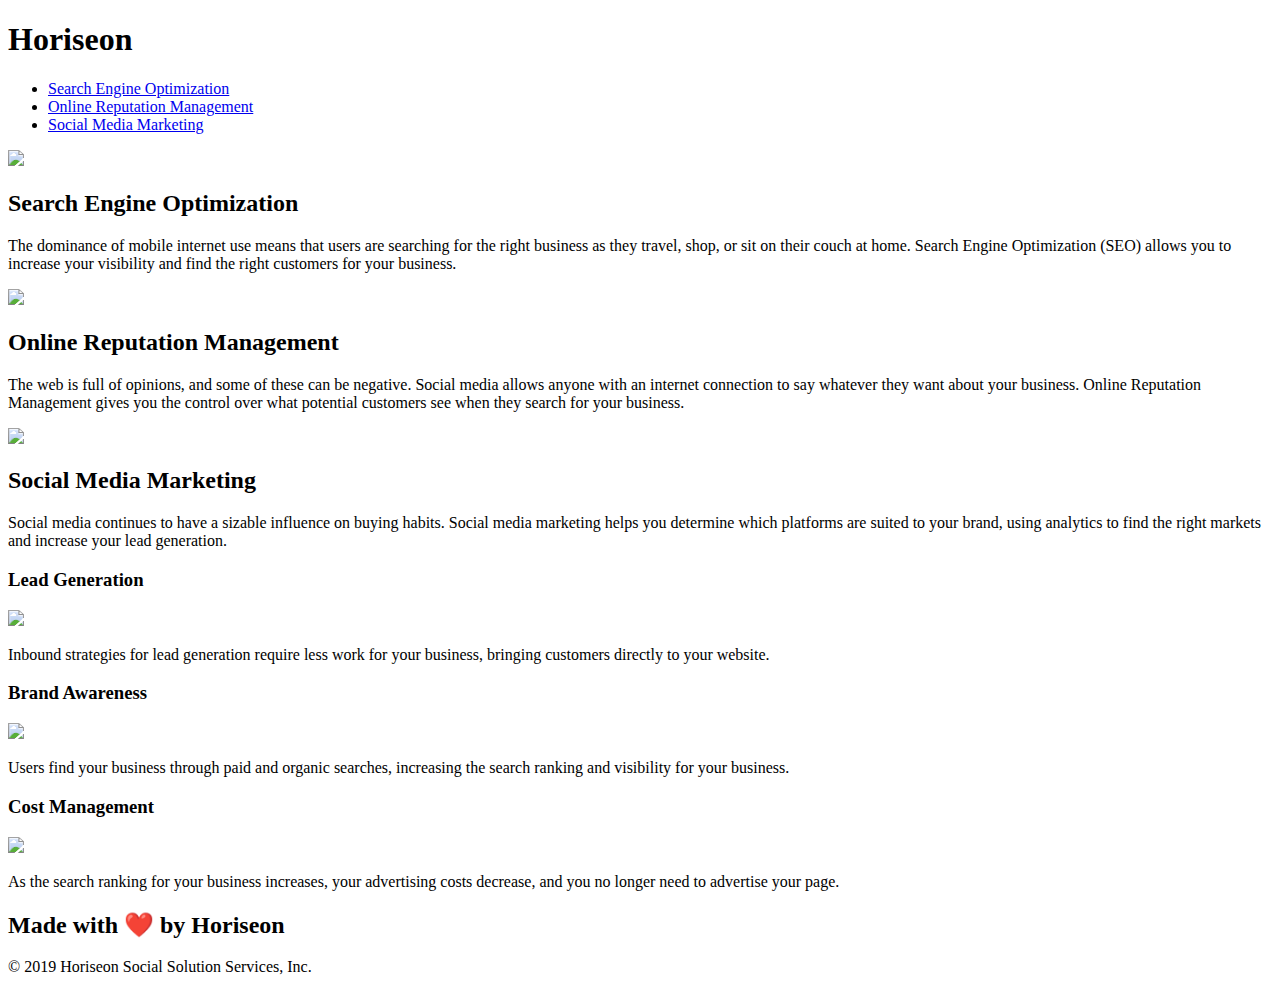
==== index.html @ 771008c9 "Moved index.html to root" ====
<!DOCTYPE html>
<html lang="en-us">

<head>
    <meta charset="UTF-8" />
    <link rel="stylesheet" href="./assets/css/style.css">
    <title>Challenge 1 - Kenny Li</title>
</head>

<body>
    <div class="header">
        <h1>Hori<span class="seo">seo</span>n</h1>
        <div>
            <ul>
                <li>
                    <a href="#search-engine-optimization">Search Engine Optimization</a>
                </li>
                <li>
                    <a href="#online-reputation-management">Online Reputation Management</a>
                </li>
                <li>
                    <a href="#social-media-marketing">Social Media Marketing</a>
                </li>
            </ul>
        </div>
    </div>
    <div class="hero"></div>
    <div class="content">
        <div id = "search-engine-optimization" class="body-content-blue-blocks">
            <img src="./assets/images/search-engine-optimization.jpg" class="float-left" />
            <h2>Search Engine Optimization</h2>
            <p>
                The dominance of mobile internet use means that users are searching for the right business as they travel, shop, or sit on their couch at home. Search Engine Optimization (SEO) allows you to increase your visibility and find the right customers for your business.
            </p>
        </div>
        <div id="online-reputation-management" class="body-content-blue-blocks">
            <img src="./assets/images/online-reputation-management.jpg" class="float-right" />
            <h2>Online Reputation Management</h2>
            <p>
                The web is full of opinions, and some of these can be negative. Social media allows anyone with an internet connection to say whatever they want about your business. Online Reputation Management gives you the control over what potential customers see when they search for your business.
            </p>
        </div>
        <div id="social-media-marketing" class="body-content-blue-blocks">
            <img src="./assets/images/social-media-marketing.jpg" class="float-left" />
            <h2>Social Media Marketing</h2>
            <p>
                Social media continues to have a sizable influence on buying habits. Social media marketing helps you determine which platforms are suited to your brand, using analytics to find the right markets and increase your lead generation.
            </p>
        </div>
    </div>
    <div class="benefits-side-bar">
        <div class="benefit-side-bar-item">
            <h3>Lead Generation</h3>
            <img src="./assets/images/lead-generation.png" />
            <p>
                Inbound strategies for lead generation require less work for your business, bringing customers directly to your website.
            </p>
        </div>
        <div class="benefit-side-bar-item">
            <h3>Brand Awareness</h3>
            <img src="./assets/images/brand-awareness.png" />
            <p>
                Users find your business through paid and organic searches, increasing the search ranking and visibility for your business.
            </p>
        </div>
        <div class="benefit-side-bar-item">
            <h3>Cost Management</h3>
            <img src="./assets/images/cost-management.png"></img>
            <p>
                As the search ranking for your business increases, your advertising costs decrease, and you no longer need to advertise your page.
            </p>
        </div>
    </div>
    <div class="footer">
        <h2>Made with ❤️️ by Horiseon</h2>
        <p>
            &copy; 2019 Horiseon Social Solution Services, Inc.
        </p>
    </div>
</body>

</html>
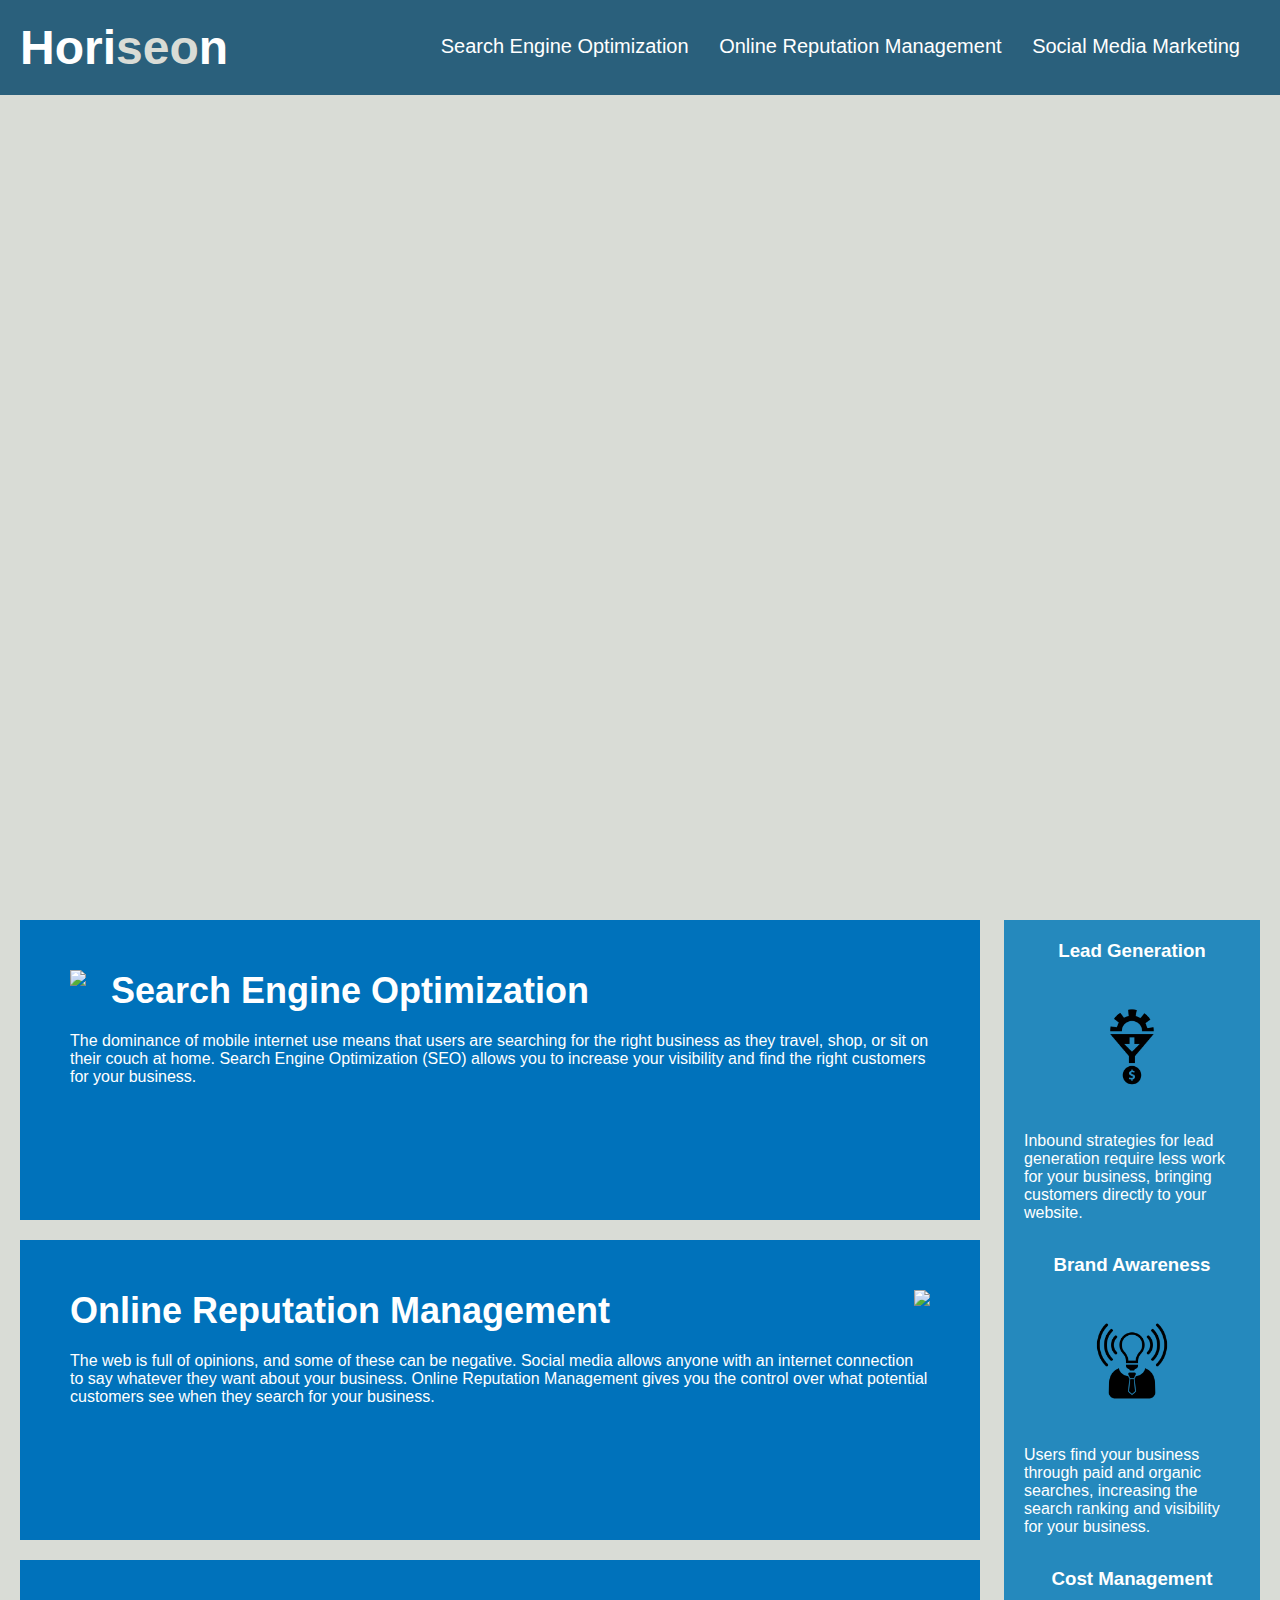
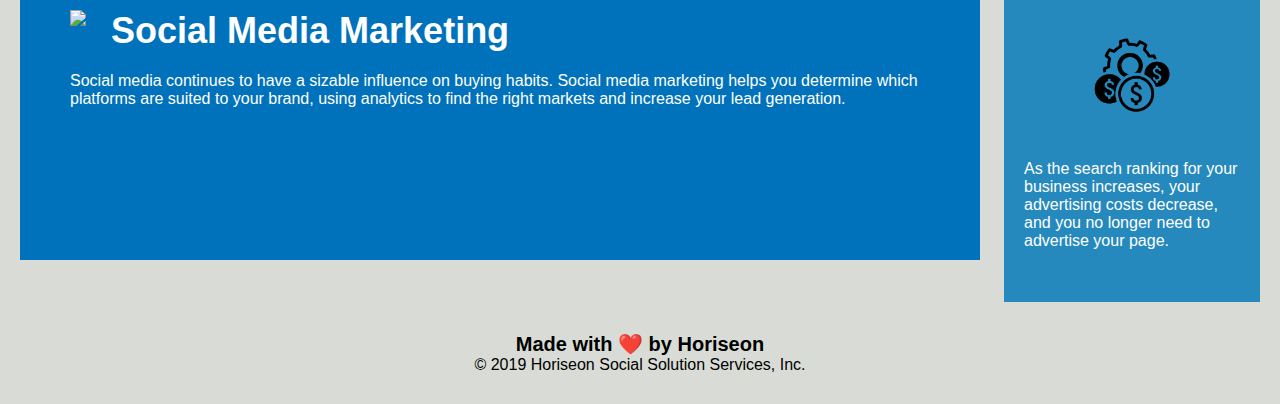
==== commit 75d3653c: "Merge pull request #12 from kcl20/dev" ====
--- a/index.html
+++ b/index.html
@@ -3,7 +3,7 @@
 
 <head>
     <meta charset="UTF-8" />
-    <link rel="stylesheet" href="./assets/css/style.css">
+    <link rel="stylesheet" href="/Develop/assets/css/style.css">
     <title>Challenge 1 - Kenny Li</title>
 </head>
 
@@ -27,21 +27,21 @@
     <div class="hero"></div>
     <div class="content">
         <div id = "search-engine-optimization" class="body-content-blue-blocks">
-            <img src="./assets/images/search-engine-optimization.jpg" class="float-left" />
+            <img src="/develop/assets/images/search-engine-optimization.jpg" class="float-left" />
             <h2>Search Engine Optimization</h2>
             <p>
                 The dominance of mobile internet use means that users are searching for the right business as they travel, shop, or sit on their couch at home. Search Engine Optimization (SEO) allows you to increase your visibility and find the right customers for your business.
             </p>
         </div>
         <div id="online-reputation-management" class="body-content-blue-blocks">
-            <img src="./assets/images/online-reputation-management.jpg" class="float-right" />
+            <img src="/Develop/assets/images/online-reputation-management.jpg" class="float-right" />
             <h2>Online Reputation Management</h2>
             <p>
                 The web is full of opinions, and some of these can be negative. Social media allows anyone with an internet connection to say whatever they want about your business. Online Reputation Management gives you the control over what potential customers see when they search for your business.
             </p>
         </div>
         <div id="social-media-marketing" class="body-content-blue-blocks">
-            <img src="./assets/images/social-media-marketing.jpg" class="float-left" />
+            <img src="/Develop/assets/images/social-media-marketing.jpg" class="float-left" />
             <h2>Social Media Marketing</h2>
             <p>
                 Social media continues to have a sizable influence on buying habits. Social media marketing helps you determine which platforms are suited to your brand, using analytics to find the right markets and increase your lead generation.
@@ -51,21 +51,21 @@
     <div class="benefits-side-bar">
         <div class="benefit-side-bar-item">
             <h3>Lead Generation</h3>
-            <img src="./assets/images/lead-generation.png" />
+            <img src="/Develop/assets/images/lead-generation.png" />
             <p>
                 Inbound strategies for lead generation require less work for your business, bringing customers directly to your website.
             </p>
         </div>
         <div class="benefit-side-bar-item">
             <h3>Brand Awareness</h3>
-            <img src="./assets/images/brand-awareness.png" />
+            <img src="/Develop/assets/images/brand-awareness.png" />
             <p>
                 Users find your business through paid and organic searches, increasing the search ranking and visibility for your business.
             </p>
         </div>
         <div class="benefit-side-bar-item">
             <h3>Cost Management</h3>
-            <img src="./assets/images/cost-management.png"></img>
+            <img src="/Develop/assets/images/cost-management.png"></img>
             <p>
                 As the search ranking for your business increases, your advertising costs decrease, and you no longer need to advertise your page.
             </p>
--- a/Develop/assets/css/style.css
+++ b/Develop/assets/css/style.css
@@ -0,0 +1,144 @@
+* {
+    box-sizing: border-box;
+    padding: 0;
+    margin: 0;
+}
+
+body {
+    background-color: #d9dcd6;
+}
+
+.header {
+    padding: 20px;
+    font-family: 'Trebuchet MS', 'Lucida Sans Unicode', 'Lucida Grande', 'Lucida Sans', Arial, sans-serif;
+    background-color: #2a607c;
+    color: #ffffff;
+}
+
+.header h1 {
+    display: inline-block;
+    font-size: 48px;
+}
+
+.header h1 .seo {
+    color: #d9dcd6;
+}
+
+.header div {
+    padding-top: 15px;
+    margin-right: 20px;
+    float: right;
+    font-family: 'Gill Sans', 'Gill Sans MT', Calibri, 'Trebuchet MS', sans-serif;
+    font-size: 20px;
+}
+
+.header div ul {
+    list-style-type: none;
+}
+
+.header div ul li {
+    display: inline-block;
+    margin-left: 25px;
+}
+
+a {
+    color: #ffffff;
+    text-decoration: none;
+}
+
+p {
+    font-size: 16px;
+}
+
+.hero {
+    height: 800px;
+    width: 100%;
+    margin-bottom: 25px;
+    background-image: url("../images/digital-marketing-meeting.jpg");
+    background-size: cover;
+    background-position: center;
+}
+
+.float-left {
+    float: left;
+    margin-right: 25px;
+}
+
+.float-right {
+    float: right;
+    margin-left: 25px;
+}
+
+.content {
+    width: 75%;
+    display: inline-block;
+    margin-left: 20px;
+}
+
+/* renamed and consolidated Benefits side bar css here. */
+
+.benefits-side-bar {
+    margin-right: 20px;
+    padding: 20px;
+    clear: both;
+    float: right;
+    width: 20%;
+    height: 100%;
+    font-family: 'Gill Sans', 'Gill Sans MT', Calibri, 'Trebuchet MS', sans-serif;
+    background-color: #2589bd;
+}
+
+.benefit-side-bar-item {
+    margin-bottom: 32px;
+    color: #ffffff;
+}
+
+/*h3 elements within the benefit-side-bar-item class*/
+
+.benefit-side-bar-item h3 {
+    margin-bottom: 10px;
+    text-align: center;
+}
+
+/*img elements within the benefit-side-bar-item class*/
+
+.benefit-side-bar-item img {
+    display: block;
+    margin: 10px auto;
+    max-width: 150px;
+}
+
+/* consolidated search engine optimization, online reputation management and social media marketing CSS classes */
+
+.body-content-blue-blocks {
+    margin-bottom: 20px;
+    padding: 50px;
+    height: 300px;
+    font-family: 'Gill Sans', 'Gill Sans MT', Calibri, 'Trebuchet MS', sans-serif;
+    background-color: #0072bb;
+    color: #ffffff;
+}
+
+/* img elements within the body-content-blue-blocks class */
+
+.body-content-blue-blocks img {
+    max-height: 200px;
+}
+
+/* h2 elements within the body-content-blue-blocks class */
+
+.body-content-blue-blocks h2 {
+    margin-bottom: 20px;
+    font-size: 36px;
+}
+
+.footer {
+    padding: 30px;
+    clear: both;
+    font-family: 'Trebuchet MS', 'Lucida Sans Unicode', 'Lucida Grande', 'Lucida Sans', Arial, sans-serif;
+    text-align: center;
+}
+
+.footer h2 {
+    font-size: 20px;
+}
